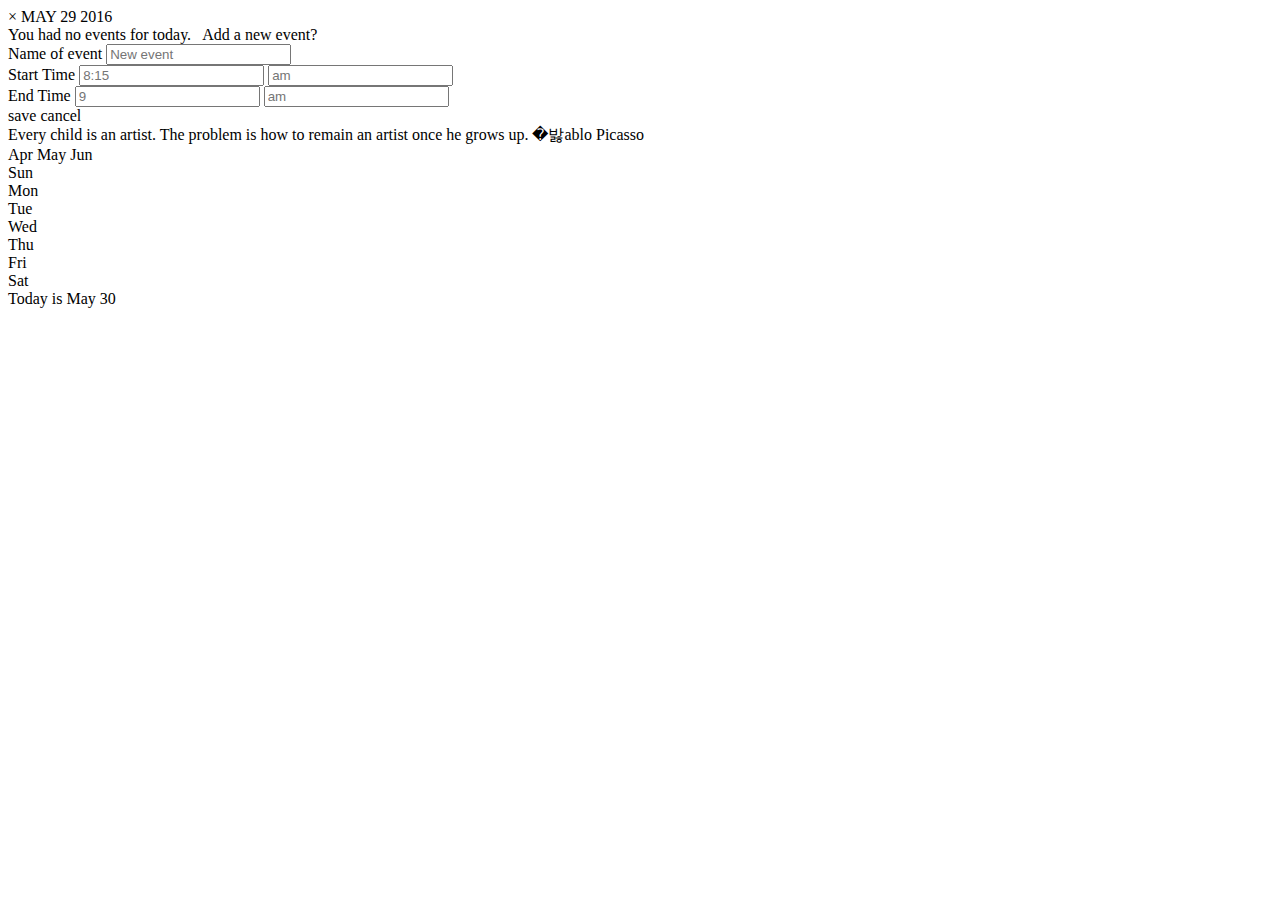
==== indes.htm @ 14fc1208 "Create indes.htm" ====
<!DOCTYPE html>
<html lang="en" >

<head>
  <meta charset="UTF-8">
  <title>Calendar App</title>
  <meta name="viewport" content="width=device-width, initial-scale=1">


      <link rel="stylesheet" href="C:\Users\Phong Huynh (Admin)\Documents\Web Development\calendar\style.css">


</head>

<body>

  <div class="calendar" id="calendar-app">
  <div class="calendar--day-view" id="day-view">
    <span class="day-view-exit" id="day-view-exit">&times;</span>
    <span class="day-view-date" id="day-view-date">MAY 29 2016</span>
    <div class="day-view-content">
      <div class="day-highlight">
        You <span class="day-events" id="day-events">had no events for today</span>. &nbsp; <span tabindex="0" onkeyup="if(event.keyCode != 13) return; this.click();" class="day-events-link" id="add-event" data-date>Add a new event?</span>
      </div>
      <div class="day-add-event" id="add-day-event-box" data-active="false">
        <div class="row">
          <div class="half">
            <label class="add-event-label">
               Name of event
              <input type="text" class="add-event-edit add-event-edit--long" placeholder="New event" id="input-add-event-name">

            </label>
          </div>
          <div class="qtr">
            <label class="add-event-label">
          Start Time
              <input type="text" class="add-event-edit" placeholder="8:15" id="input-add-event-start-time" data-options="1,2,3,4,5,6,7,8,9,10,11,12" data-format="datetime">
              <input type="text" class="add-event-edit" placeholder="am" id="input-add-event-start-ampm" data-options="a,p,am,pm">
            </label>
          </div>
          <div class="qtr">
            <label class="add-event-label">
          End Time
              <input type="text" class="add-event-edit" placeholder="9" id="input-add-event-end-time" data-options="1,2,3,4,5,6,7,8,9,10,11,12" data-format="datetime">
              <input type="text" class="add-event-edit" placeholder="am" id="input-add-event-end-ampm" data-options="a,p,am,pm">
            </label>
          </div>
          <div class="half">
            <a onkeyup="if(event.keyCode != 13) return; this.click();" tabindex="0" id="add-event-save" class="event-btn--save event-btn">save</a>
            <a tabindex="0" id="add-event-cancel" class="event-btn--cancel event-btn">cancel</a>
          </div>
        </div>

      </div>
      <div id="day-events-list" class="day-events-list">

      </div>
      <div class="day-inspiration-quote" id="inspirational-quote">
        Every child is an artist.  The problem is how to remain an artist once he grows up. �밣ablo Picasso
      </div>
    </div>
  </div>
  <div class="calendar--view" id="calendar-view">
    <div class="cview__month">
      <span class="cview__month-last" id="calendar-month-last">Apr</span>
      <span class="cview__month-current" id="calendar-month">May</span>
      <span class="cview__month-next" id="calendar-month-next">Jun</span>
    </div>
    <div class="cview__header">Sun</div>
    <div class="cview__header">Mon</div>
    <div class="cview__header">Tue</div>
    <div class="cview__header">Wed</div>
    <div class="cview__header">Thu</div>
    <div class="cview__header">Fri</div>
    <div class="cview__header">Sat</div>
    <div class="calendar--view" id="dates">
    </div>
  </div>
  <div class="footer">
    <span><span id="footer-date" class="footer__link">Today is May 30</span></span>
  </div>
</div>



    <script  src=" C:\Users\Phong Huynh (Admin)\Documents\Web Development\calendar\script.js "></script>




</body>

</html>
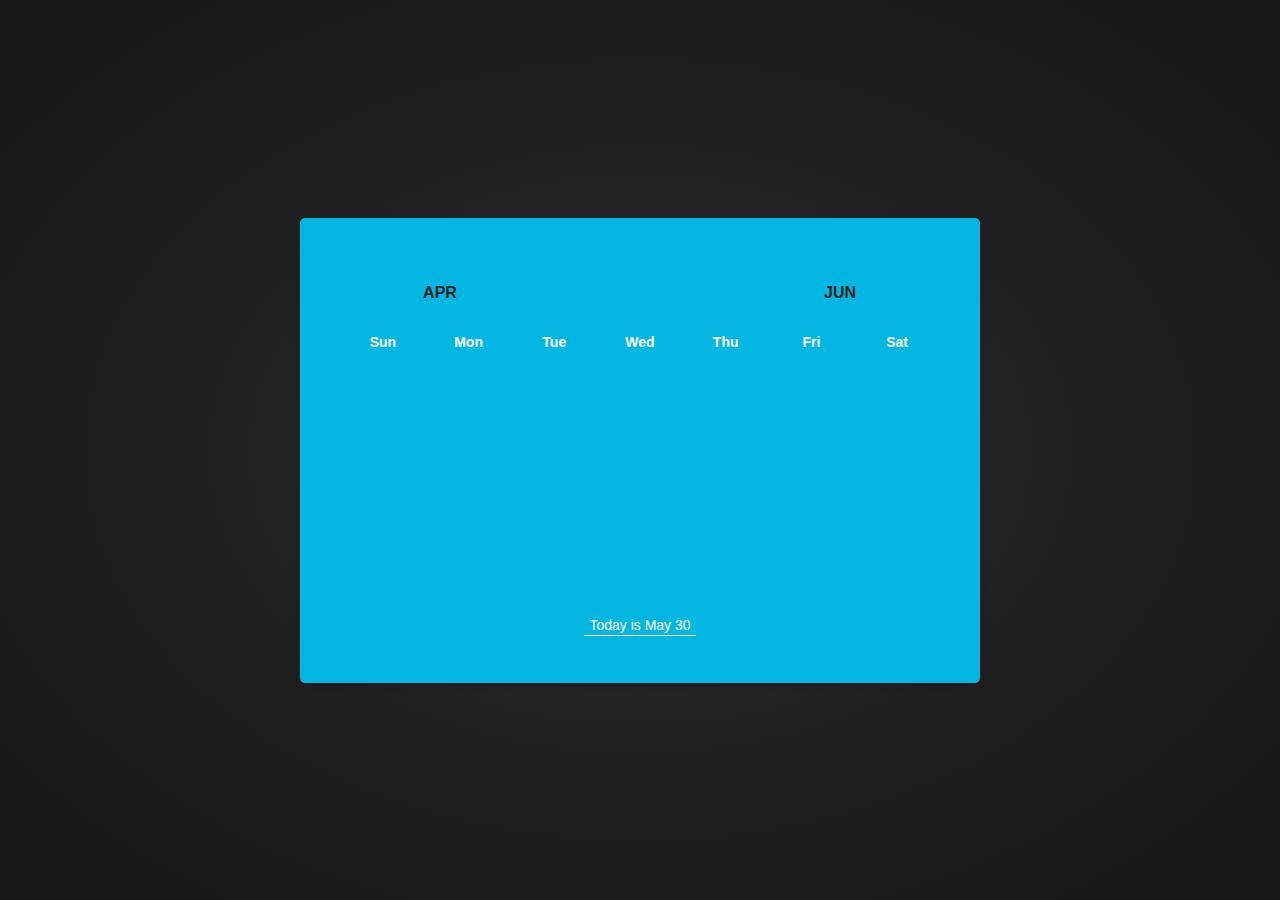
==== commit 329b1aaf: "Update indes.htm" ====
--- a/indes.htm
+++ b/indes.htm
@@ -6,8 +6,7 @@
   <title>Calendar App</title>
   <meta name="viewport" content="width=device-width, initial-scale=1">
 
-
-      <link rel="stylesheet" href="C:\Users\Phong Huynh (Admin)\Documents\Web Development\calendar\style.css">
+<link rel="stylesheet" type="text/css" href="style.css">
 
 
 </head>
--- a/style.css
+++ b/style.css
@@ -0,0 +1,417 @@
+
+body{
+  margin: 0;
+  padding: 0;
+  font-family: 'HelveticaNeue-Light', Helvetica Neue, Helvetica;
+  display: flex;
+  align-items:center;
+  height: 100%;
+  height: 100vh;
+  min-height: 500px;
+  background: rgba(76,76,76,1);
+background: -moz-radial-gradient(center, ellipse cover, rgba(76,76,76,1) 0%, rgba(43,43,43,1) 0%, rgba(23,23,23,1) 91%, rgba(23,23,23,1) 100%);
+background: -webkit-gradient(radial, center center, 0px, center center, 100%, color-stop(0%, rgba(76,76,76,1)), color-stop(0%, rgba(43,43,43,1)), color-stop(91%, rgba(23,23,23,1)), color-stop(100%, rgba(23,23,23,1)));
+background: -webkit-radial-gradient(center, ellipse cover, rgba(76,76,76,1) 0%, rgba(43,43,43,1) 0%, rgba(23,23,23,1) 91%, rgba(23,23,23,1) 100%);
+background: -o-radial-gradient(center, ellipse cover, rgba(76,76,76,1) 0%, rgba(43,43,43,1) 0%, rgba(23,23,23,1) 91%, rgba(23,23,23,1) 100%);
+background: -ms-radial-gradient(center, ellipse cover, rgba(76,76,76,1) 0%, rgba(43,43,43,1) 0%, rgba(23,23,23,1) 91%, rgba(23,23,23,1) 100%);
+background: radial-gradient(ellipse at center, rgba(76,76,76,1) 0%, rgba(43,43,43,1) 0%, rgba(23,23,23,1) 91%, rgba(23,23,23,1) 100%);
+}
+.calendar{
+  color: #fff;
+  margin: 10px auto;
+  background: #04b6e2;
+  padding: 60px 40px 80px 40px;
+  width: 95%;
+  max-width: 600px;
+  height: 325px;
+  border-radius: 5px;
+  box-shadow: 0px 2px 6px rgba(2,2,2,0.2);
+  position: relative;
+}
+.calendar__title{
+  text-align: center;
+}
+.calendar--day-view{
+  position: absolute;
+  border-radius: 3px;
+  top: -2.5%;
+  left: -2.5%;
+  width: 100%;
+  height: 100%;
+  background: rgba(255,255,255,1);
+ box-shadow: 3px 12px 5px rgba(2,2,2,0.16);
+  z-index: 2;
+  overflow: hidden;
+  transform: scale(0.9) translate(30px,30px);
+  opacity: 0;
+  visibility: hidden;
+/*   border-radius: 5px; */
+  display: none;
+  align-items: flex-start;
+  flex-wrap: wrap;
+}
+.day-view-content{
+  color: #222;
+  width: 100%;
+  padding-top: 55px;
+}
+.day-highlight, .day-add-event{
+  padding: 8px 10px;
+  margin: 12px 15px;
+  border-radius: 4px;
+  background: #e7e8e8;
+  color: #222;
+  font-size: 14px;
+  font-weight: 600;
+  font-family: "Avenir", sans-serif;
+}
+.row{
+  width: 100%;
+  display: flex;
+  flex-wrap: wrap;
+  align-items: center;
+}
+.row .qtr{
+  width: 40%;
+}
+.row .half{
+  width: 100%;
+}
+@media (min-width: 800px){
+  .row{
+    flex-wrap: nowrap;
+  }
+  .row .half{
+    width: 35%;
+  }
+  .row .qtr{
+    width: 25%;
+  }
+}
+
+.day-add-event{
+  background: #04b6e2;
+  color: #fff;
+  padding: 16px;
+  display: none;
+  transform: translateY(-15px);
+  opacity: 0;
+}
+.day-add-event[data-active="true"]{
+  display: block;
+  animation: popIn 250ms 1 forwards;
+}
+.add-event-label{
+  padding: 10px 0;
+  font-size: 18px;
+  font-family: 'Avenir', sans-serif;
+  color: #fff;
+  font-weight: 400;
+  font-size: 12px;
+  color: rgba(255,255,255,0.8);
+}
+.add-event-edit{
+  display: block;
+  margin: 4px 0;
+  max-width: 70%;
+  border-bottom: 2px solid #fff;
+  font-size: 18px;
+  font-weight: 800;
+  color: #fff;
+}
+.add-event-edit--long{
+  max-width: 90%;
+}
+
+input.add-event-edit{
+  border: none;
+  border-bottom: 2px solid #fff;
+  background: transparent;
+  outline: none;
+  font: inherit;
+  color: #fff;
+  font-size: 18px;
+  font-weight: 800;
+}
+.add-event-edit--error, input.add-event-edit--error{
+  border-color: #ff5151;
+  animation: shake 300ms 1 forwards;
+}
+@keyframes shake {
+  20%, 60%{
+    transform: translateX(4px);
+  }
+  40%, 80%{
+    transform: translateX(-4px);
+  }
+}
+input.add-event-edit::-webkit-input-placeholder {
+   color: #fff;
+}
+
+input.add-event-edit:-moz-placeholder { /* Firefox 18- */
+   color: #fff;  
+}
+
+input.add-event-edit::-moz-placeholder {  /* Firefox 19+ */
+   color: #fff;  
+}
+
+input.add-event-edit:-ms-input-placeholder {  
+   color: #fff;  
+}
+.event-btn{
+  padding: 3px 8px;
+  border: 3px solid #fff;
+  color: #fff;
+  cursor: pointer;
+  display: inline-block;
+  width: 65px;
+  margin: 5px 0;
+  text-align: center;
+}
+
+.event-btn--save{
+  border-color: #fff;
+   background: #74c500;
+  color: #fff;
+  border-color: transparent;
+}
+.event-btn--save:hover{
+  box-shadow: 0px 2px 4px rgba(2,2,2,0.2);
+}
+.event-btn--cancel{
+  background: #ff5151;
+  color: #fff;
+  border-color: transparent;
+}
+.event-btn--cancel:hover{
+  box-shadow: 0px 2px 4px rgba(2,2,2,0.2);
+}
+/* .add-event-btn:hover, .add.event-btn:focus{
+  background: #00258e;
+  box-shadow: 0px -1px 2px rgba(3,2,2,0.2);
+} */
+.day-highlight .day-events-link{
+  border-bottom: 2px solid #222;
+  padding: 0;
+  cursor: pointer;
+}
+#add-event{
+  color: #04b6e2;
+  border-color: #04b6e2;
+}
+.day-view-exit{
+  position: absolute;
+  top: 24px;
+  line-height: 1em;
+  left: 22px;
+  font-size: 22px;
+  color: #252525;
+  font-family: 'Avenir', sans-serif;
+  font-weight: 800;
+  cursor: pointer;
+  opacity: 0;
+  animation: popIn 200ms 1 forwards;
+  text-transform: uppercase;
+}
+.day-view-date{
+  position: absolute;
+  top: 19px;
+  right: 22px;
+  text-align: right;
+  font-size: 22px;
+  font-family: 'Avenir', sans-serif;
+  font-weight: 800;
+  color: #393939;
+  border-bottom: 2px solid #222;
+  cursor: pointer;
+}
+.day-inspiration-quote{
+  position: absolute;
+/*   top: 90px; */
+  margin-top: -40px;
+  left: 10%;
+  width: 80%;
+  height: calc(100% - 110px);
+  display: flex;
+  flex-wrap: nowrap;
+  align-items: center;
+  font-size: 32px;
+  font-weight: 800;
+  letter-spacing: -1px;
+  color: #ddd;
+  line-height: 1.1em;
+  font-family: 'Avenir', sans-serif;
+  z-index: -1;
+}
+.day-event-list-ul{
+  list-style: none;
+  margin: auto;
+  width: 95%;
+  padding: 0;
+  max-height: 300px;
+  overflow: auto;
+}
+.day-event-list-ul li {
+  padding: 10px;
+  margin: 10px 0;
+/*   background: #04b6e2; */
+/*   box-shadow: 0px 1px 1px  rgba(2,2,2,0.5); */
+  position: relative;
+}
+.event-dates small{
+  font-size: 0.65em;
+  color: #444;
+}
+.event-dates{
+  font-weight: 800;
+  font-family: 'Avenir', sans-serif;
+  color: #04b6e2;
+  font-size: 18px;
+  text-transform: lowercase;
+/*   position: relative; */
+}
+.event-delete{
+  position: absolute;
+  right: 10px;
+  top: 0px;
+  font-size: 12px;
+  color: #f25656;
+  cursor: pointer;
+}
+.event-name{
+  font-size: 19px;
+  font-family: 'Avenir', sans-serif;
+  color: #222;
+  padding:10px;
+  background: #f7f7f7;
+  margin: 2px 0;
+  display: block;
+  text-transform: initial;
+}
+.calendar--day-view-active{
+  animation: popIn 200ms 1 forwards;
+  visibility: visible;
+  display: flex;
+  transition: visibility 0ms;
+
+}
+.calendar--view{
+  display: flex;
+  flex-wrap: wrap;
+  align-content: center;
+  justify-content: flex-start;
+  width: 100%;
+}
+.cview__month{
+  width: 100%;
+  text-align: center;
+  font-weight: 800;
+  font-size: 22px;
+  font-family: 'Avenir', sans-serif;
+  padding-bottom: 20px;
+  color: #222;
+  text-transform: uppercase;
+  display: flex;
+  flex-wrap: nowrap;
+  align-items: baseline;
+  justify-content: space-around;
+}
+.cview__month-last,.cview__month-next,.cview__month-current{
+  width: 33.33333%;
+  text-align: center;
+  font-size: 16px;
+  cursor: pointer;
+  color: #222;
+}
+.cview__month-last:hover,.cview__month-next:hover{
+  color: #fff;
+}
+
+.cview__month-current{
+  font-size: 22px;
+  cursor: default;
+  animation: popIn 200ms 1 forwards;
+  transform: translateY(20px);
+  opacity: 0;
+  position: relative;
+}
+.cview__month-reset{
+  animation: none;
+}
+.cview__month-activate{
+  animation: popIn 100ms 1 forwards;
+}
+.cview--spacer, .cview__header, .cview--date{
+  width: 14.28571428571429%;
+  max-width: 14.28571428571429%;
+  padding: 10px;
+  box-sizing: border-box;
+  position: relative;
+  text-align: center;
+  overflow: hidden;
+  text-overflow: clip;
+  font-size: 14px;
+  font-weight: 900;
+}
+.cview--date{
+  font-size: 16px;
+  font-weight: 400;
+  cursor: pointer;
+}
+.has-events::after{
+  border-radius:100%;
+  animation: popIn 200ms 1 forwards;
+  background: rgba(255,255,255,0.95);
+  transform: scale(0);
+  content: '';
+  display: block;
+  position: absolute;
+  width: 8px;
+  height: 8px;
+  top: 8px;
+  left: 12px;
+  
+}
+.cview--date:hover::before{
+  background: rgba(255,255,255,0.2);
+}
+.cview--date.today{
+  color: #111;  
+}
+.cview--date.today::before{
+  animation: popIn 200ms 1 forwards;
+  background: rgba(255,255,255,0.2);
+  transform: scale(0);
+}
+@keyframes popIn{
+
+  100%{
+    transform: scale(1);
+    opacity: 1;
+  }
+}
+.cview--date::before{
+  width: 100%;
+  height: 100%;
+  position: absolute;
+  top: 0;
+  left: 0;
+  content: '';
+  transform: scale(0.8);
+  z-index: 0;
+}
+.footer{
+  width: 100%;
+  bottom: 50px;
+  left: 0;
+  position: absolute;
+  font-size: 14px;
+  text-align: center;
+}
+.footer__link{
+  cursor: pointer;
+  padding: 2px 5px;
+  border-bottom: 1px solid #fff;
+}
